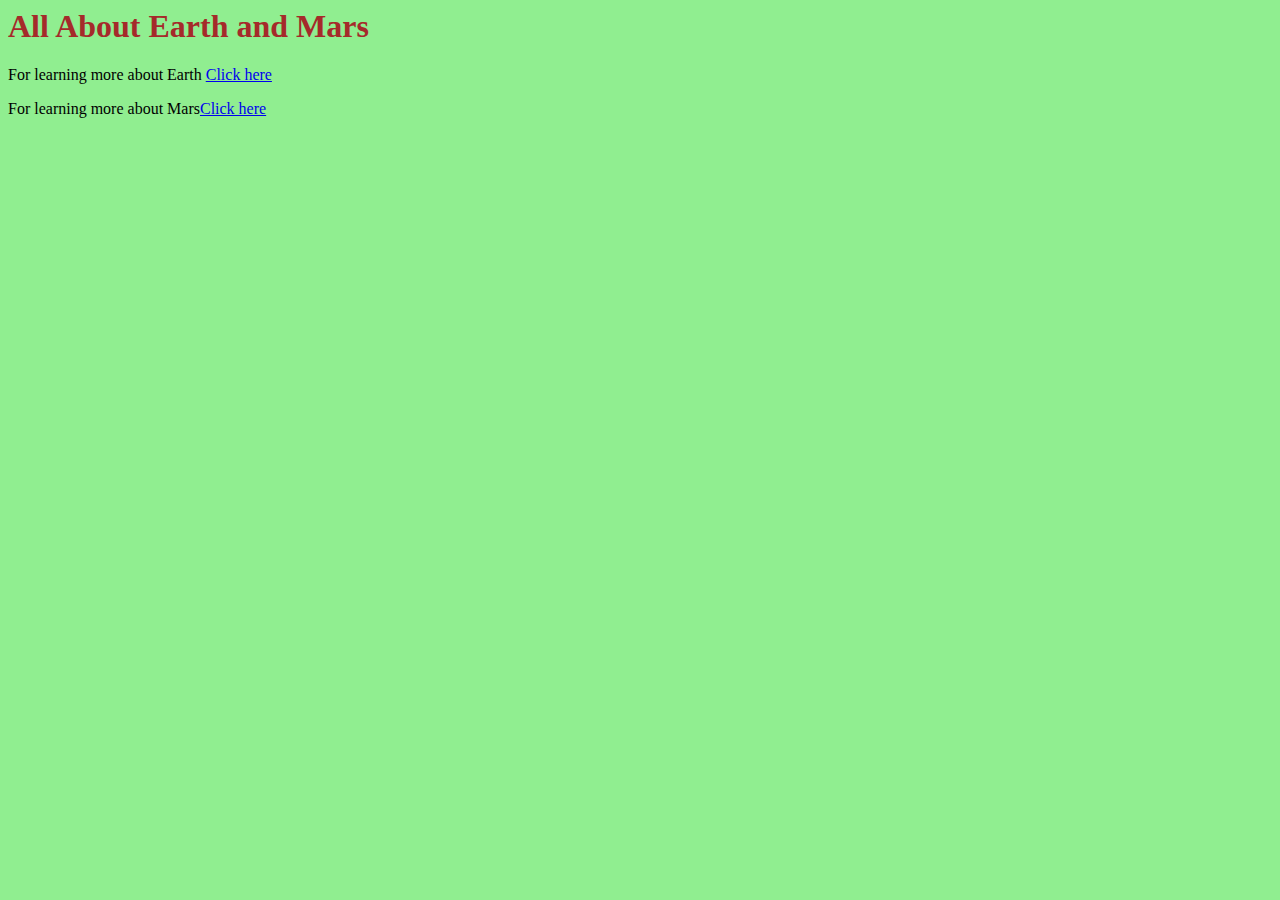
==== Index.html @ 0df12910 "initial commit" ====
<html>
    <head>
        <link href="style.css" rel="stylesheet"/>
        <title>About Earth and Mars</title>
    </head>
    <body>
        <h1 class="first">
            All About <strong>Earth</strong> and <strong>Mars</strong>
        </h1>
        <p >For learning more about Earth <a href="Earth.html">Click here</a></p>
        <p >For learning more about Mars<a href="Mars.html">Click here</a></p>
        
    </body>
</html>
---- style.css ----
body{
    background-color:lightgreen;


}
.first{
    color:brown;}

.second{
    color:blueviolet;
}
.third{
    color:blue;
}
.para{
    color: blue;
}
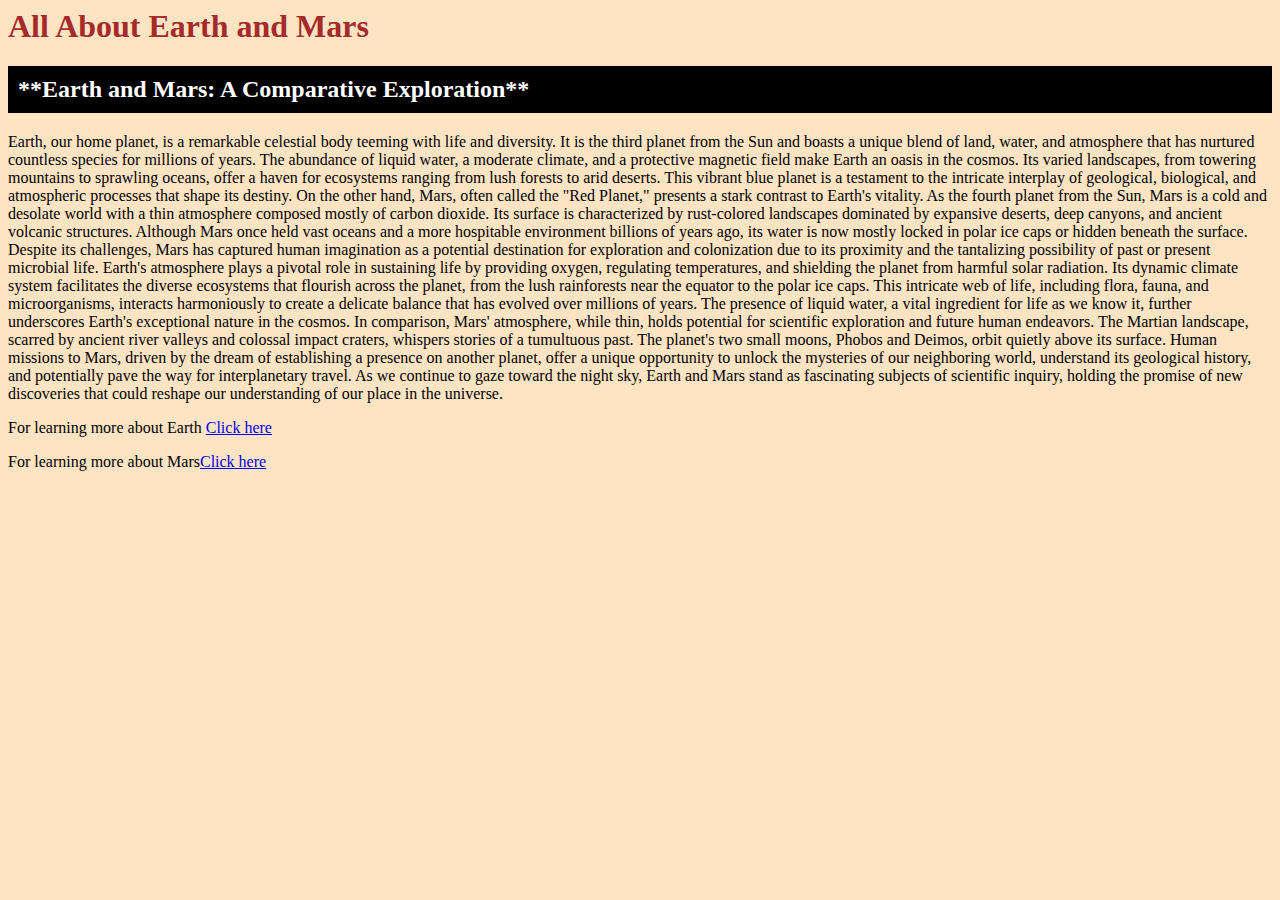
==== commit c4be9046: "added internal css" ====
--- a/Index.html
+++ b/Index.html
@@ -2,11 +2,31 @@
     <head>
         <link href="style.css" rel="stylesheet"/>
         <title>About Earth and Mars</title>
+        <style>
+            body{
+                background-color: bisque;
+            }
+            h2{
+                background-color: black;
+                color: white;
+                padding:10px;
+            }
+        </style>
     </head>
     <body>
         <h1 class="first">
             All About <strong>Earth</strong> and <strong>Mars</strong>
         </h1>
+        <h2>**Earth and Mars: A Comparative Exploration**</h2>
+        <p>
+Earth, our home planet, is a remarkable celestial body teeming with life and diversity. It is the third planet from the Sun and boasts a unique blend of land, water, and atmosphere that has nurtured countless species for millions of years. The abundance of liquid water, a moderate climate, and a protective magnetic field make Earth an oasis in the cosmos. Its varied landscapes, from towering mountains to sprawling oceans, offer a haven for ecosystems ranging from lush forests to arid deserts. This vibrant blue planet is a testament to the intricate interplay of geological, biological, and atmospheric processes that shape its destiny.
+
+On the other hand, Mars, often called the "Red Planet," presents a stark contrast to Earth's vitality. As the fourth planet from the Sun, Mars is a cold and desolate world with a thin atmosphere composed mostly of carbon dioxide. Its surface is characterized by rust-colored landscapes dominated by expansive deserts, deep canyons, and ancient volcanic structures. Although Mars once held vast oceans and a more hospitable environment billions of years ago, its water is now mostly locked in polar ice caps or hidden beneath the surface. Despite its challenges, Mars has captured human imagination as a potential destination for exploration and colonization due to its proximity and the tantalizing possibility of past or present microbial life.
+
+Earth's atmosphere plays a pivotal role in sustaining life by providing oxygen, regulating temperatures, and shielding the planet from harmful solar radiation. Its dynamic climate system facilitates the diverse ecosystems that flourish across the planet, from the lush rainforests near the equator to the polar ice caps. This intricate web of life, including flora, fauna, and microorganisms, interacts harmoniously to create a delicate balance that has evolved over millions of years. The presence of liquid water, a vital ingredient for life as we know it, further underscores Earth's exceptional nature in the cosmos.
+
+In comparison, Mars' atmosphere, while thin, holds potential for scientific exploration and future human endeavors. The Martian landscape, scarred by ancient river valleys and colossal impact craters, whispers stories of a tumultuous past. The planet's two small moons, Phobos and Deimos, orbit quietly above its surface. Human missions to Mars, driven by the dream of establishing a presence on another planet, offer a unique opportunity to unlock the mysteries of our neighboring world, understand its geological history, and potentially pave the way for interplanetary travel. As we continue to gaze toward the night sky, Earth and Mars stand as fascinating subjects of scientific inquiry, holding the promise of new discoveries that could reshape our understanding of our place in the universe.
+        </p>
         <p >For learning more about Earth <a href="Earth.html">Click here</a></p>
         <p >For learning more about Mars<a href="Mars.html">Click here</a></p>
         
